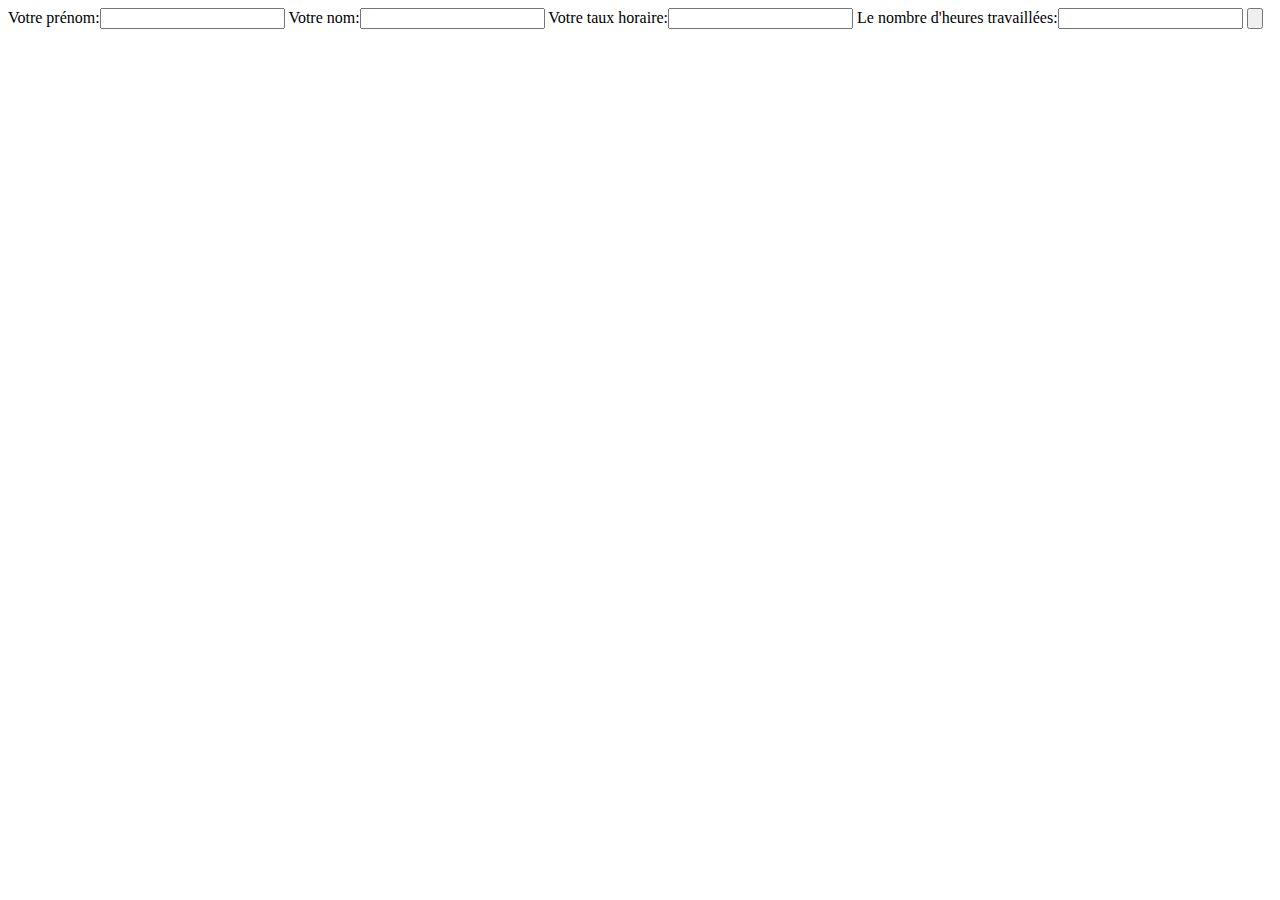
==== form.html @ e9b7551a "Base du projet par Mihai" ====
<html>
    <head>
        <script>
            var salaire;
            var 
        </script>
    </head>
    <body>
        <form name="info">
            Votre prénom:<input type="text" name="prenom">
            Votre nom:<input type="text" name="nom">
            Votre taux horaire:<input type="text" name="tauxh">
            Le nombre d'heures travaillées:<input type="text" name="heures">
            <input type="button"
        </form>
    </body>
</html>
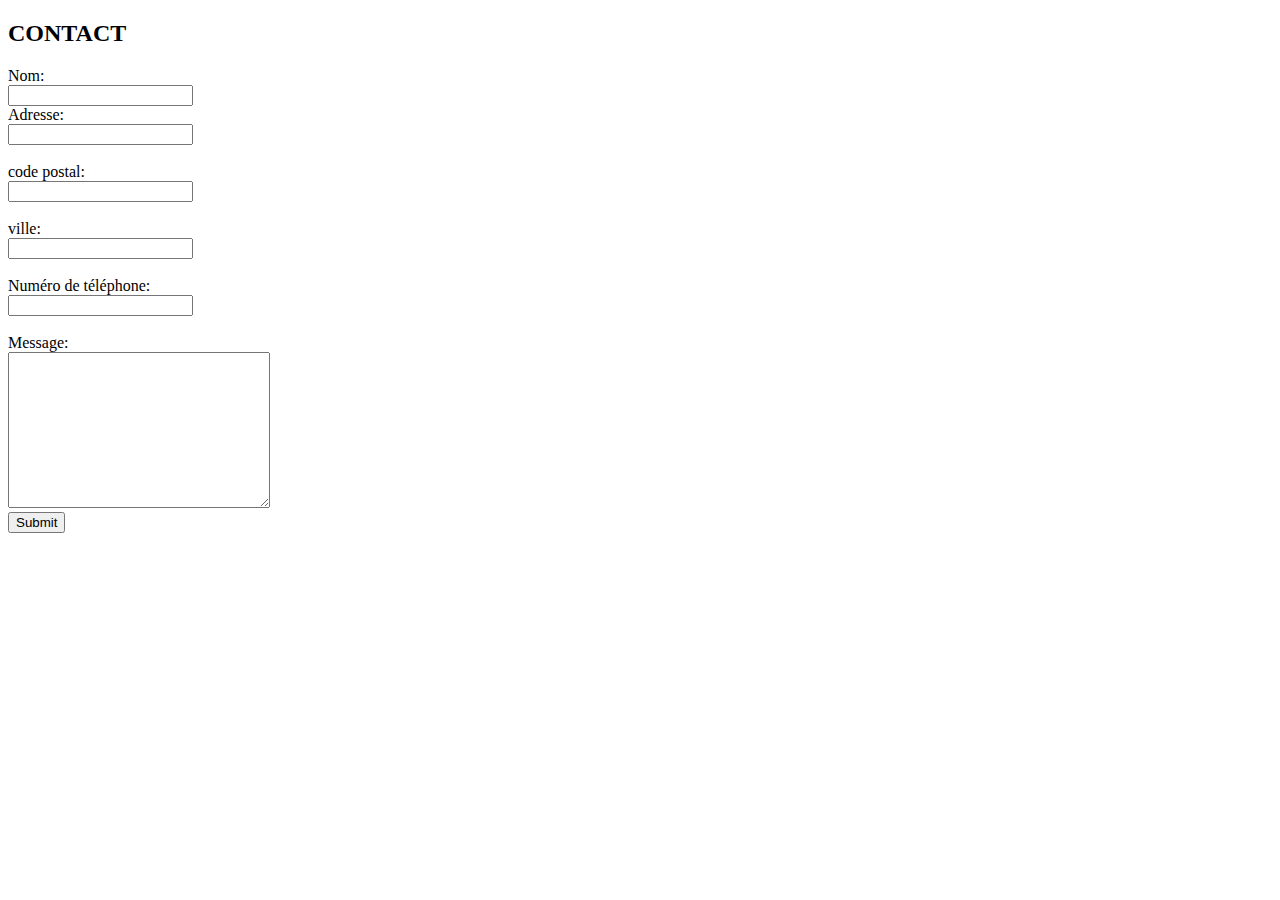
==== commit c8dab2fa: "Update form.html" ====
--- a/form.html
+++ b/form.html
@@ -1,17 +1,30 @@
+<!DOCTYPE html>
 <html>
-    <head>
-        <script>
-            var salaire;
-            var 
-        </script>
-    </head>
-    <body>
-        <form name="info">
-            Votre prénom:<input type="text" name="prenom">
-            Votre nom:<input type="text" name="nom">
-            Votre taux horaire:<input type="text" name="tauxh">
-            Le nombre d'heures travaillées:<input type="text" name="heures">
-            <input type="button"
-        </form>
-    </body>
-</html>
+<body>
+
+<h2>CONTACT</h2>
+
+<form action="http://www.iro.umontreal.ca/~lapalme/ift1005/Exercices/9/echoValeurs.cgi" method="post">
+   Nom:<br>
+  <input type="text" name="firstname"  required>
+  <br>
+     Adresse:<br>
+  <input type="text" name="lastname"  required>
+  <br><br>
+  code postal:<br>
+  <input type="text" required pattern="[A-Za-z][0-9][A-Za-z] [0-9][A-Za-z][0-9]"title="LCL CLC">
+  
+  <br><br>
+  ville:<br><input type="text" name="name"required>
+  <br><br>
+  Numéro de téléphone:<br> <input type="text" required pattern="[514|438|450]{3}[ -][0-9]{3}[ -][0-9]{4}"  title="YYYXXXXXXX  YYY=514 OU 438 OU 450"  >
+  <br><br>
+  Message:<br><textarea name="message" rows="10" cols="30" required ></textarea>
+  <br>
+  <input type="submit" value="Submit" post>
+</form> 
+
+
+
+</body>
+</html>